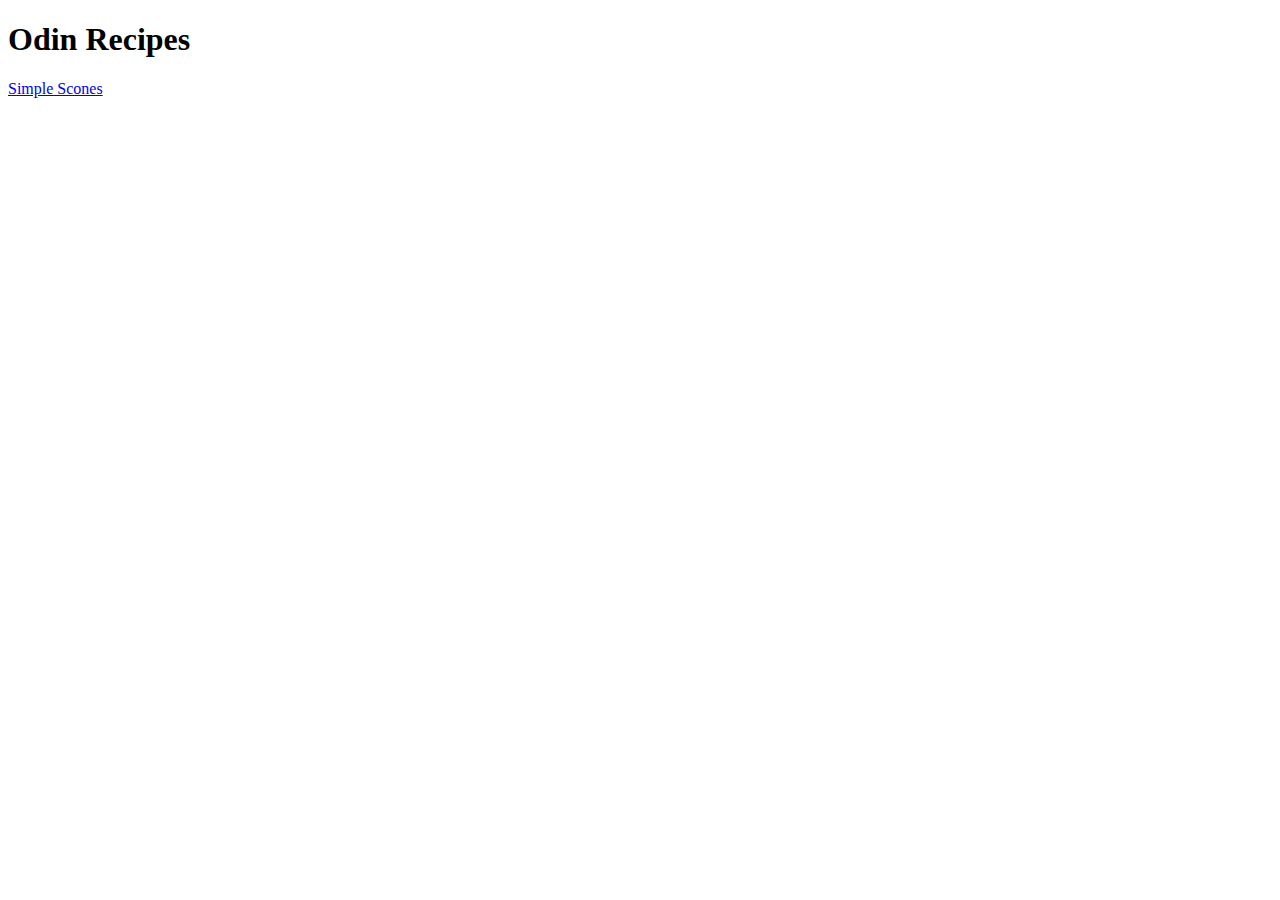
==== index.html @ 0d5f5453 "Add scone recipe" ====
<!DOCTYPE html>
<html lang="en">
<head>
    <meta charset="UTF-8">
    <meta http-equiv="X-UA-Compatible" content="IE=edge">
    <meta name="viewport" content="width=device-width, initial-scale=1.0">
    <title>Odin Recipe Project</title>
</head>
<body>
 <h1>Odin Recipes</h1> 
 <a href="recipes/simple_scones.html">Simple Scones</a>
</body>
</html>
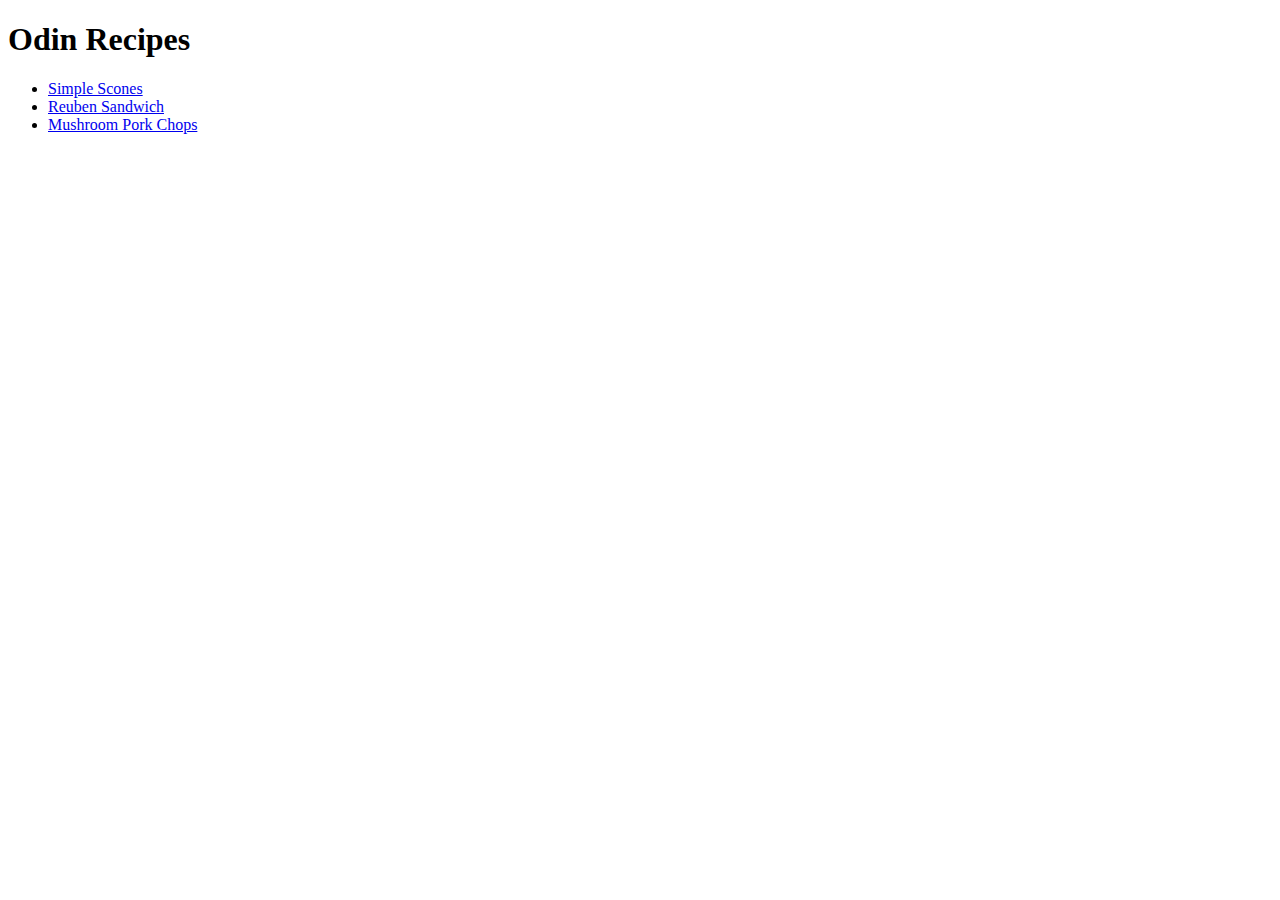
==== commit e38c593e: "Add recipe 2 and 3" ====
--- a/index.html
+++ b/index.html
@@ -7,7 +7,11 @@
     <title>Odin Recipe Project</title>
 </head>
 <body>
- <h1>Odin Recipes</h1> 
- <a href="recipes/simple_scones.html">Simple Scones</a>
+ <h1>Odin Recipes</h1>
+<ul> 
+    <li><a href="recipes/simple_scones.html">Simple Scones</a></li>
+    <li><a href="recipes/reuben_sandwich.html">Reuben Sandwich</a></li>
+    <li><a href="recipes/mushroom_pork_chops.html">Mushroom Pork Chops</a></li>
+</ul>    
 </body>
 </html>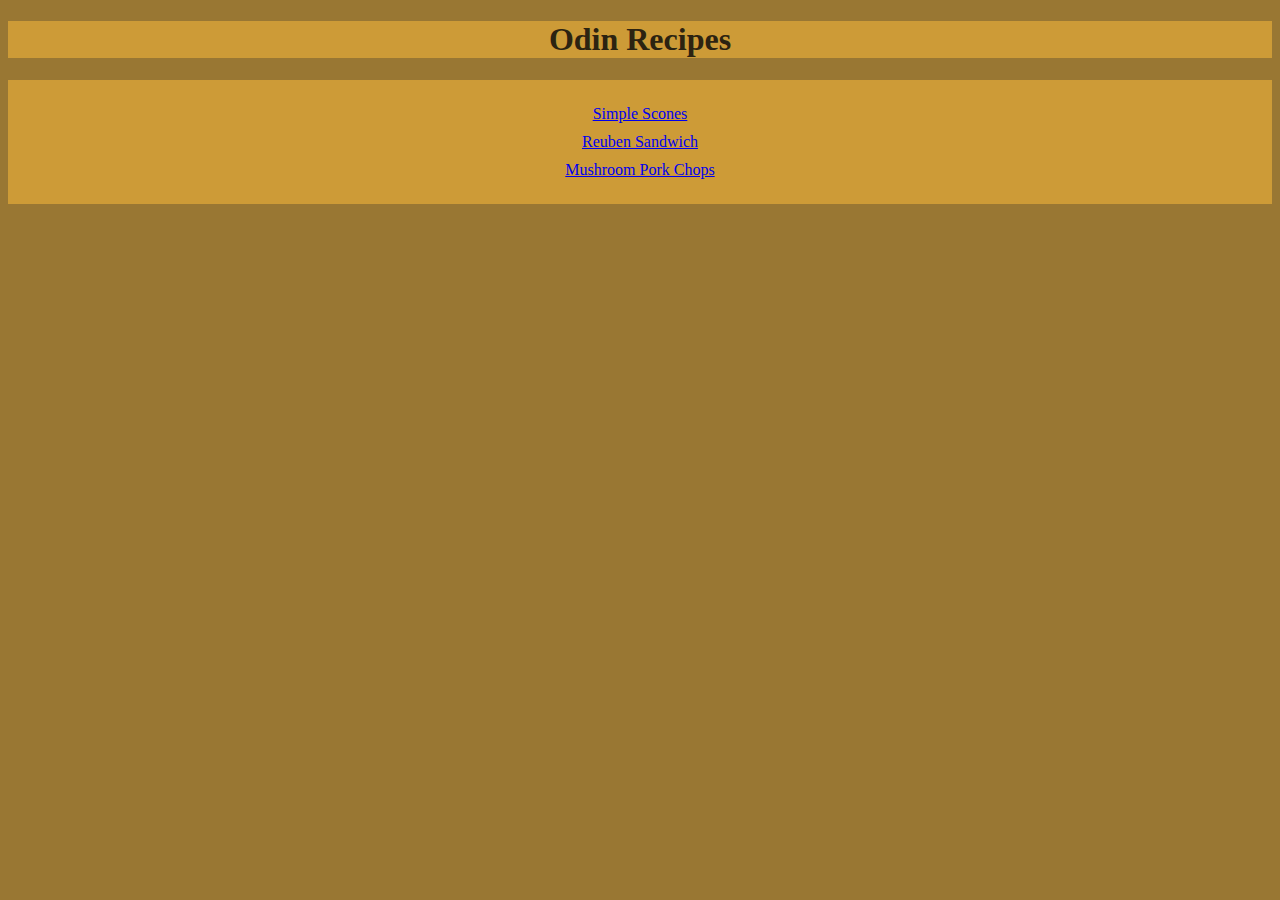
==== commit efd930ed: "Add stylesheet and edit formatting" ====
--- a/index.html
+++ b/index.html
@@ -5,13 +5,14 @@
     <meta http-equiv="X-UA-Compatible" content="IE=edge">
     <meta name="viewport" content="width=device-width, initial-scale=1.0">
     <title>Odin Recipe Project</title>
+    <link rel="stylesheet" href="styles.css">
 </head>
 <body>
  <h1>Odin Recipes</h1>
-<ul> 
-    <li><a href="recipes/simple_scones.html">Simple Scones</a></li>
-    <li><a href="recipes/reuben_sandwich.html">Reuben Sandwich</a></li>
-    <li><a href="recipes/mushroom_pork_chops.html">Mushroom Pork Chops</a></li>
-</ul>    
+   <ul class="unlist"> 
+    <li class="unlist-item"><a href="recipes/simple_scones.html">Simple Scones</a></li>
+    <li class="unlist-item"><a href="recipes/reuben_sandwich.html">Reuben Sandwich</a></li>
+    <li class="unlist-item"><a href="recipes/mushroom_pork_chops.html">Mushroom Pork Chops</a></li>
+   </ul>
 </body>
 </html>--- a/styles.css
+++ b/styles.css
@@ -0,0 +1,28 @@
+body {
+    background-color: #997733;
+    color: #2C2311;
+  }
+
+h1, h2, h3, p {
+  background-color: #cd9b37;
+  text-align: center;
+}
+
+ul, ol {
+  list-style-type: none;
+  background: #cd9b37;
+  padding: 20px;
+}
+
+li {
+  text-align: center;
+  padding: 5px;
+}
+
+div {
+  text-align: center;
+}
+
+div li {
+  text-align:justify
+}